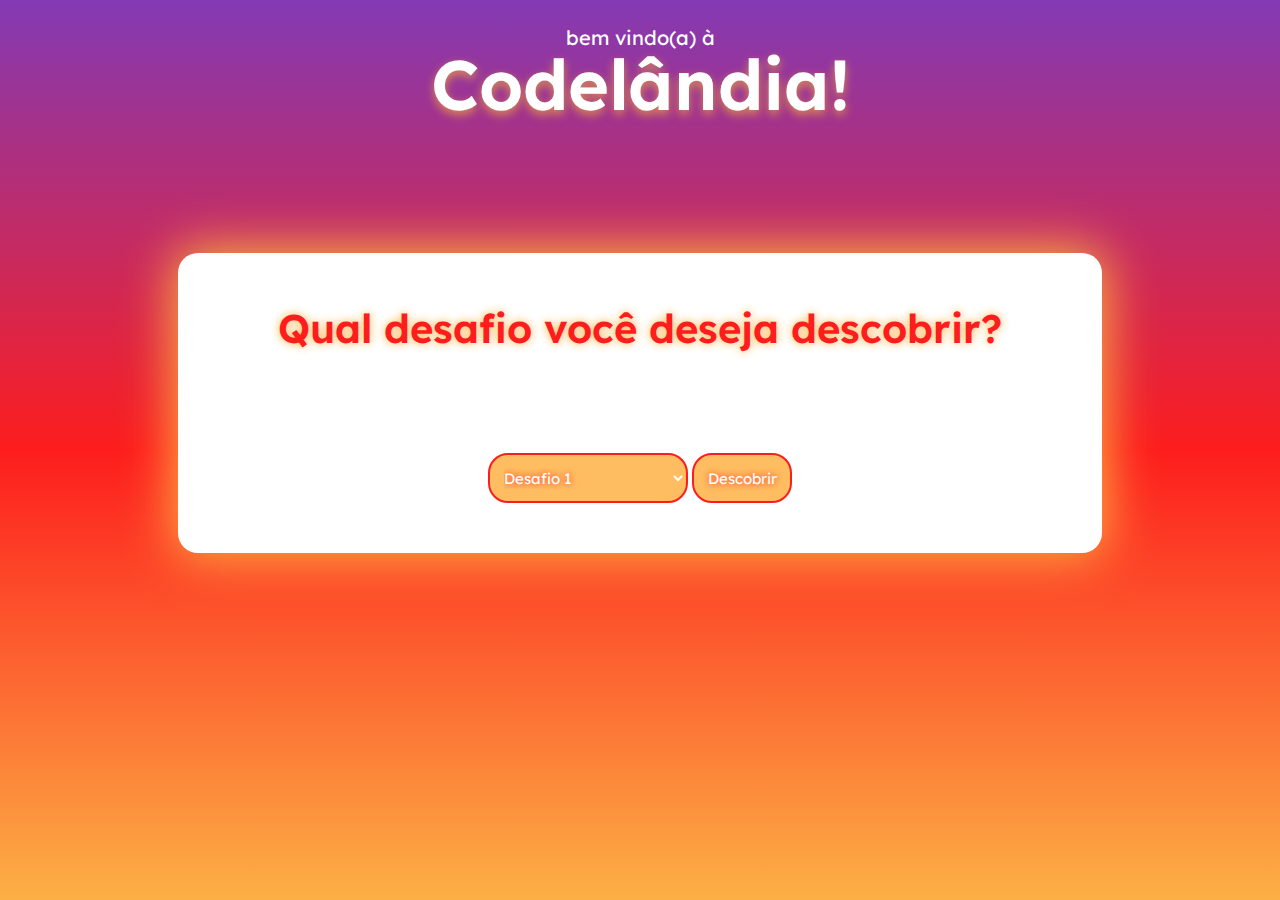
==== index.html @ 60e62bdb "Add files via upload" ====
<!DOCTYPE html>
<html lang="pt-br">
  <head>
    <meta charset="UTF-8" />
    <meta name="viewport" content="width=device-width, initial-scale=1.0" />
    <title>Codelândia</title>
    <link rel="stylesheet" href="style.css" />
    <link
      rel="icon"
      href="https://static.vecteezy.com/system/resources/previews/013/441/088/original/code-symbol-illustration-png.png"
    />
    <link rel="preconnect" href="https://fonts.googleapis.com" />
    <link rel="preconnect" href="https://fonts.gstatic.com" crossorigin />
    <link
      href="https://fonts.googleapis.com/css2?family=Lexend+Deca:wght@100..900&family=Saira:ital,wght@0,100..900;1,100..900&display=swap"
      rel="stylesheet"
    />
  </head>
  <body>
    <header>
        <div class="header_content">
            <div class="header_content_subtitle">
                <p>bem vindo(a) à</p>
            </div>
            <div class="header_content_title">
                <p>Codelândia!</p>
            </div>
        </div>
    </header>

    <main>
        <div class="main_content">
            <div class="main_content_form">
                <p>Qual desafio você deseja descobrir?</p>
                <form>
                    <select name="pages" id="pages">
                        <option value="Desafio 1">Desafio 1</option>
                        <option value="Desafio 2">Desafio 2</option>
                        <option value="Desafio 3">Desafio 3</option>
                        <option value="Desafio 4">Desafio 4</option>
                        <option value="Desafio 5">Desafio 5</option>
                        <option value="Desafio 6">Desafio 6</option>
                        <option value="Desafio 8">Desafio 8</option>
                        <option value="Desafio 9">Desafio 9</option>
                      </select>
                      <button type="submit" onclick="pageRedirect()">Descobrir</button>
                </form>
            </div>
        </div>
    </main>

    <script src="script.js"></script>
  </body>
</html>
---- style.css ----
* {
  padding: 0;
  margin: 0;
  box-sizing: border-box;
  font-family: "lexend deca";
}
body {
  min-height: 100vh;
  background: rgb(131,58,180);
background: linear-gradient(180deg, rgba(131,58,180,1) 0%, rgba(253,29,29,1) 50%, rgba(252,176,69,1) 100%);
}

.header_content{
    display: flex;
    flex-direction: column;
    align-items: center;
    justify-content: center;
    padding: 25px 0;
}
.header_content_subtitle{
    color: white;
    font-size: 20px;
    margin-bottom: -10px;
}
.header_content_title{
    font-family: "Saira";
    font-weight: 600;
    color: white;
    font-size: 70px;
    text-shadow: 0px 4px 10px rgba(253, 187, 45, 0.651);
}

.main_content{
    display: flex;
    align-items: center;
    justify-content: center;
    width: 100%;
    height: 50ch;
}

.main_content_form{
    background: white;
    padding: 50px 100px;
    border-radius: 20px;
    display: flex;
    flex-direction: column;
    align-items: center;
    box-shadow: 0px 0px 50px 5px rgba(252,176,69,1);
}
.main_content_form p{
    font-size: 40px;
    font-weight: 600;
    color: rgba(253,29,29,1);
    text-shadow: 0px 0px 10px rgba(252,176,69,1);
}
.main_content_form form{
    margin-top: 100px;
}
.main_content_form form select, .main_content_form form button{
    width: 200px;
    height: 50px;
    border-radius: 20px;
    padding: 10px;
    border: 2px solid rgba(253,29,29,1);
    background-color: rgb(255, 189, 97);
    color: white;
    font-size: 15px;
    text-shadow: 0px 0px 7px rgba(253,29,29,1);
}
.main_content_form form button{
    width: 100px;
}
.main_content_form form button:hover{
    background-color: rgb(255, 205, 134);
}
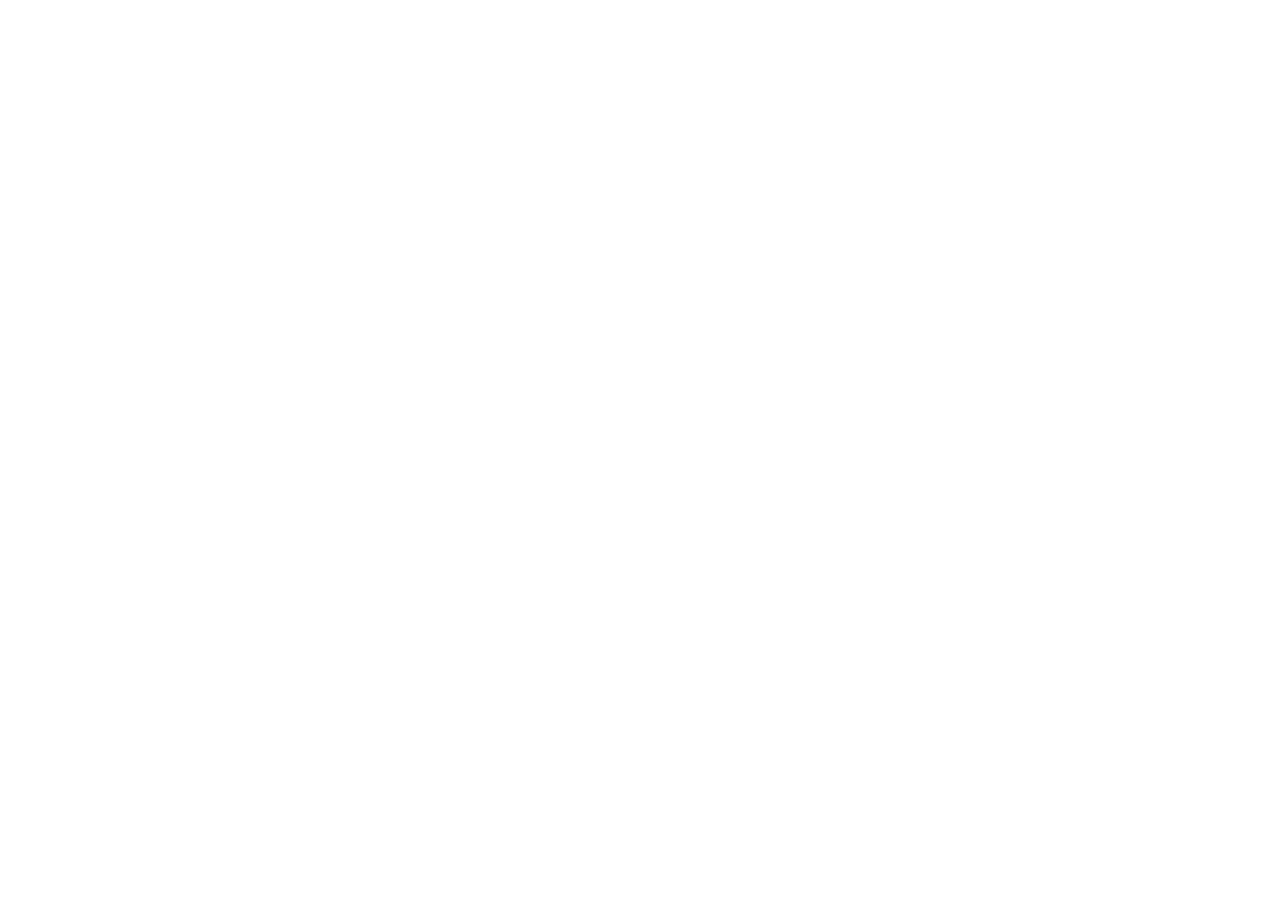
==== commit 61990b20: "Update index.html" ====
--- a/index.html
+++ b/index.html
@@ -1,20 +1,18 @@
 <!DOCTYPE html>
 <html lang="pt-br">
   <head>
-    <meta charset="UTF-8" />
-    <meta name="viewport" content="width=device-width, initial-scale=1.0" />
-    <title>Codelândia</title>
-    <link rel="stylesheet" href="style.css" />
+    <meta charset="UTF-8">
+    <meta name="viewport" content="width=device-width, initial-scale=1.0">
+    <title>Codelândiatitle>
+    <link rel="stylesheet" href="style.css">
     <link
       rel="icon"
-      href="https://static.vecteezy.com/system/resources/previews/013/441/088/original/code-symbol-illustration-png.png"
-    />
-    <link rel="preconnect" href="https://fonts.googleapis.com" />
-    <link rel="preconnect" href="https://fonts.gstatic.com" crossorigin />
+      href="https://static.vecteezy.com/system/resources/previews/013/441/088/original/code-symbol-illustration-png.png">
+    <link rel="preconnect" href="https://fonts.googleapis.com">
+    <link rel="preconnect" href="https://fonts.gstatic.com" crossorigin>
     <link
       href="https://fonts.googleapis.com/css2?family=Lexend+Deca:wght@100..900&family=Saira:ital,wght@0,100..900;1,100..900&display=swap"
-      rel="stylesheet"
-    />
+      rel="stylesheet">
   </head>
   <body>
     <header>
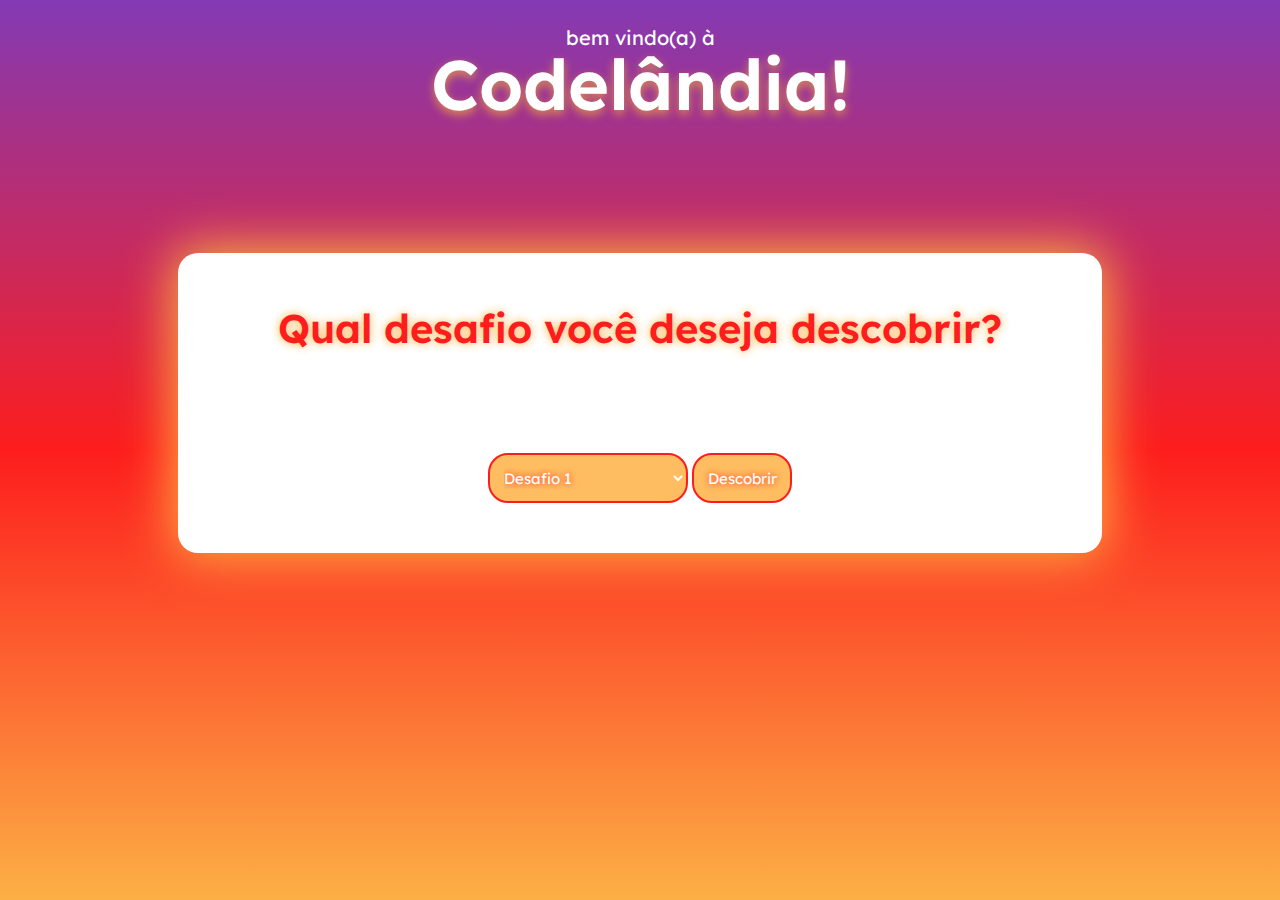
==== commit 9b60d900: "Update index.html" ====
--- a/index.html
+++ b/index.html
@@ -3,7 +3,7 @@
   <head>
     <meta charset="UTF-8">
     <meta name="viewport" content="width=device-width, initial-scale=1.0">
-    <title>Codelândiatitle>
+    <title>Codelândia</title>
     <link rel="stylesheet" href="style.css">
     <link
       rel="icon"
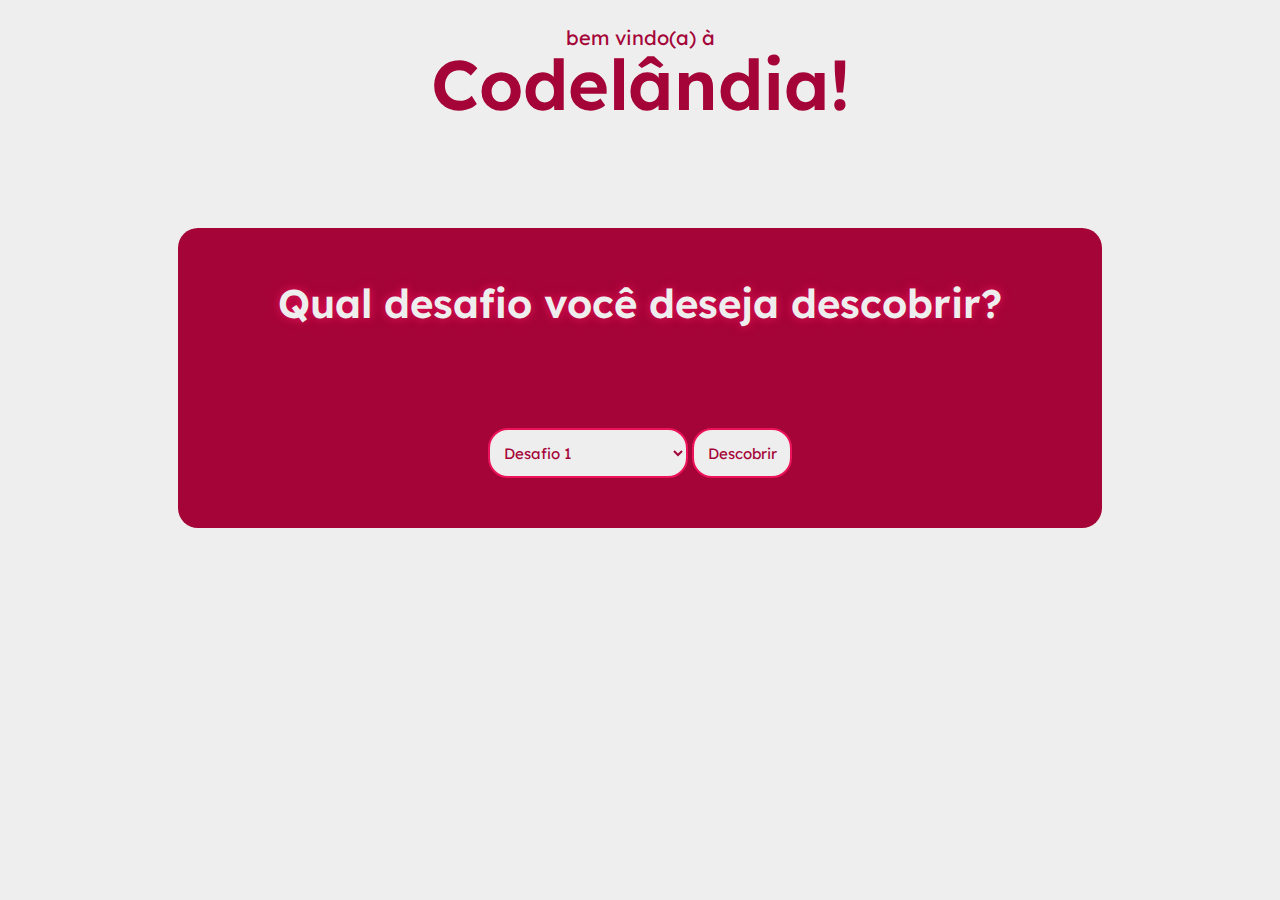
==== commit d8c54055: "Update index.html" ====
--- a/index.html
+++ b/index.html
@@ -1,18 +1,20 @@
 <!DOCTYPE html>
 <html lang="pt-br">
   <head>
-    <meta charset="UTF-8">
-    <meta name="viewport" content="width=device-width, initial-scale=1.0">
+    <meta charset="UTF-8" />
+    <meta name="viewport" content="width=device-width, initial-scale=1.0" />
     <title>Codelândia</title>
-    <link rel="stylesheet" href="style.css">
+    <link rel="stylesheet" href="style.css" />
     <link
       rel="icon"
-      href="https://static.vecteezy.com/system/resources/previews/013/441/088/original/code-symbol-illustration-png.png">
-    <link rel="preconnect" href="https://fonts.googleapis.com">
-    <link rel="preconnect" href="https://fonts.gstatic.com" crossorigin>
+      href="https://cdn-icons-png.flaticon.com/512/6509/6509613.png"
+    />
+    <link rel="preconnect" href="https://fonts.googleapis.com" />
+    <link rel="preconnect" href="https://fonts.gstatic.com" crossorigin />
     <link
       href="https://fonts.googleapis.com/css2?family=Lexend+Deca:wght@100..900&family=Saira:ital,wght@0,100..900;1,100..900&display=swap"
-      rel="stylesheet">
+      rel="stylesheet"
+    />
   </head>
   <body>
     <header>
@@ -40,6 +42,8 @@
                         <option value="Desafio 6">Desafio 6</option>
                         <option value="Desafio 8">Desafio 8</option>
                         <option value="Desafio 9">Desafio 9</option>
+                        <option value="Desafio 11">Desafio 11</option>
+                        <option value="Desafio 16">Desafio 16</option>
                       </select>
                       <button type="submit" onclick="pageRedirect()">Descobrir</button>
                 </form>
--- a/style.css
+++ b/style.css
@@ -6,8 +6,7 @@
 }
 body {
   min-height: 100vh;
-  background: rgb(131,58,180);
-background: linear-gradient(180deg, rgba(131,58,180,1) 0%, rgba(253,29,29,1) 50%, rgba(252,176,69,1) 100%);
+  background: #eeeeee;
 }
 
 .header_content{
@@ -18,16 +17,16 @@
     padding: 25px 0;
 }
 .header_content_subtitle{
-    color: white;
+    color: #A50438;
     font-size: 20px;
     margin-bottom: -10px;
 }
 .header_content_title{
     font-family: "Saira";
     font-weight: 600;
-    color: white;
+    color: #A50438;
     font-size: 70px;
-    text-shadow: 0px 4px 10px rgba(253, 187, 45, 0.651);
+
 }
 
 .main_content{
@@ -35,23 +34,21 @@
     align-items: center;
     justify-content: center;
     width: 100%;
-    height: 50ch;
+    height: 50vh;
 }
-
 .main_content_form{
-    background: white;
+    background: #A50438;
     padding: 50px 100px;
     border-radius: 20px;
     display: flex;
     flex-direction: column;
     align-items: center;
-    box-shadow: 0px 0px 50px 5px rgba(252,176,69,1);
 }
 .main_content_form p{
     font-size: 40px;
     font-weight: 600;
-    color: rgba(253,29,29,1);
-    text-shadow: 0px 0px 10px rgba(252,176,69,1);
+    color: #eeeeee;
+    text-shadow: 0px 0px 10px #EC135A;
 }
 .main_content_form form{
     margin-top: 100px;
@@ -61,15 +58,14 @@
     height: 50px;
     border-radius: 20px;
     padding: 10px;
-    border: 2px solid rgba(253,29,29,1);
-    background-color: rgb(255, 189, 97);
-    color: white;
+    border: 2px solid #EC135A;
+    background-color: #eeeeee;
+    color: #A50438;
     font-size: 15px;
-    text-shadow: 0px 0px 7px rgba(253,29,29,1);
 }
 .main_content_form form button{
     width: 100px;
 }
 .main_content_form form button:hover{
-    background-color: rgb(255, 205, 134);
-}+    background-color: #eeeeee;
+}
